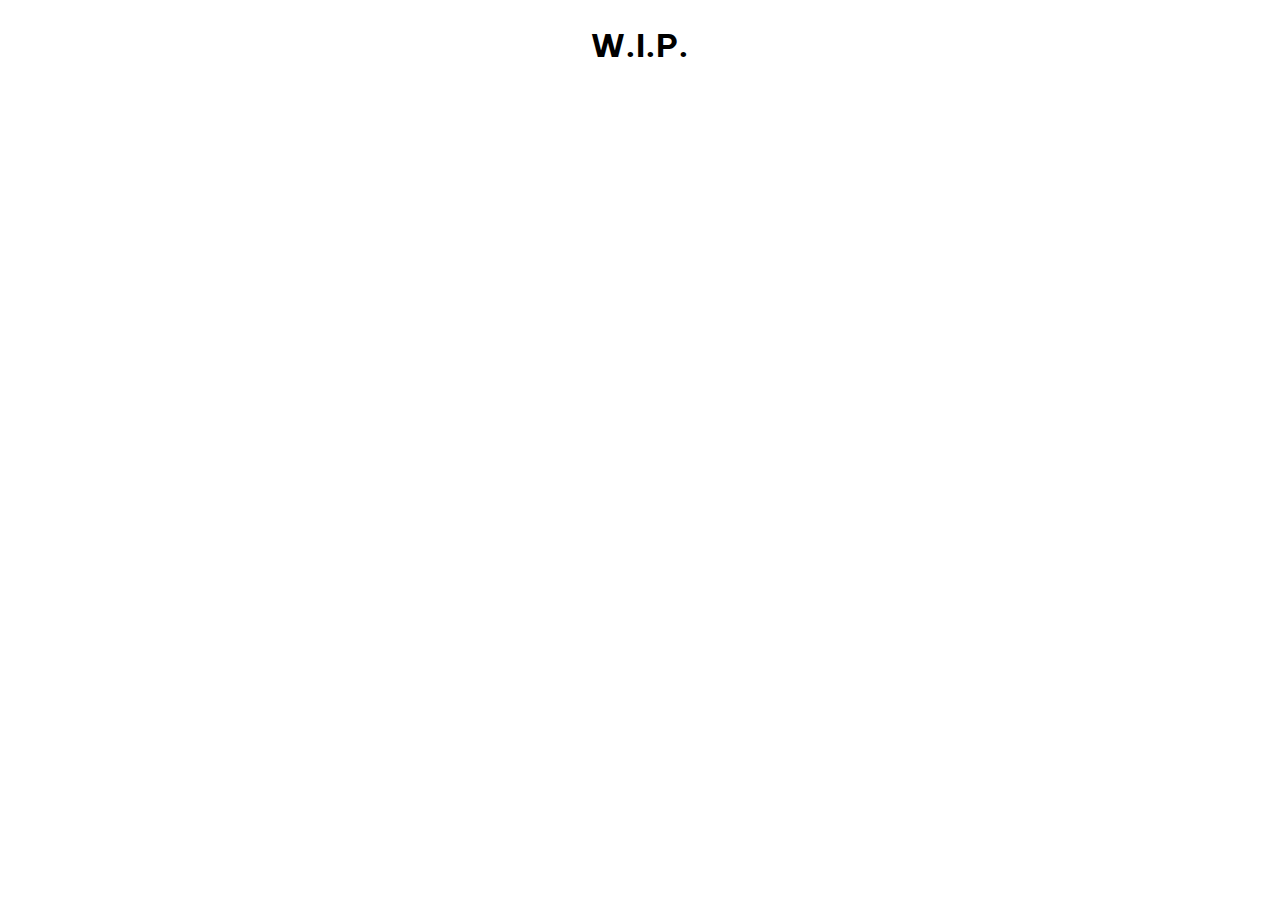
==== index.html @ d74b0856 "yeah4" ====
<!doctype html>
<html lang="en">
  <head>
    <!-- stuff -->
    <meta charset="utf-8">
    <meta name="viewport" content="width=device-width, initial-scale=1, shrink-to-fit=no">
    <link rel="stylesheet" href="style.css">
    <title>delta</title>
  </head>
  <body>
 
    <h1>W.I.P.</h1>
        
          </div>
        
      </div>
    </div>

  </body>

</html>
---- style.css ----
@import url('https://fonts.googleapis.com/css2?family=Be+Vietnam+Pro&display=swap');

h1 {
  color: black;
  font-family: 'Be Vietnam Pro', sans-serif;
  text-align: center;
  margin-top: 2%;
}

h2 {
  color: black;
  font-family: 'Be Vietnam Pro', sans-serif;
  text-align: center;
  margin-top: 2%;
  }

P {
  color: black;
  font-family: 'Be Vietnam Pro', sans-serif;
  text-align: center;
  margin-top: 2%;
}

a {
  color:#448EE4;
  
  -o-transition:.5s;
  -ms-transition:.5s;
  -moz-transition:.5s;
  -webkit-transition:.5s;
  transition:.5s;
}
a:hover { color: skyblue; }
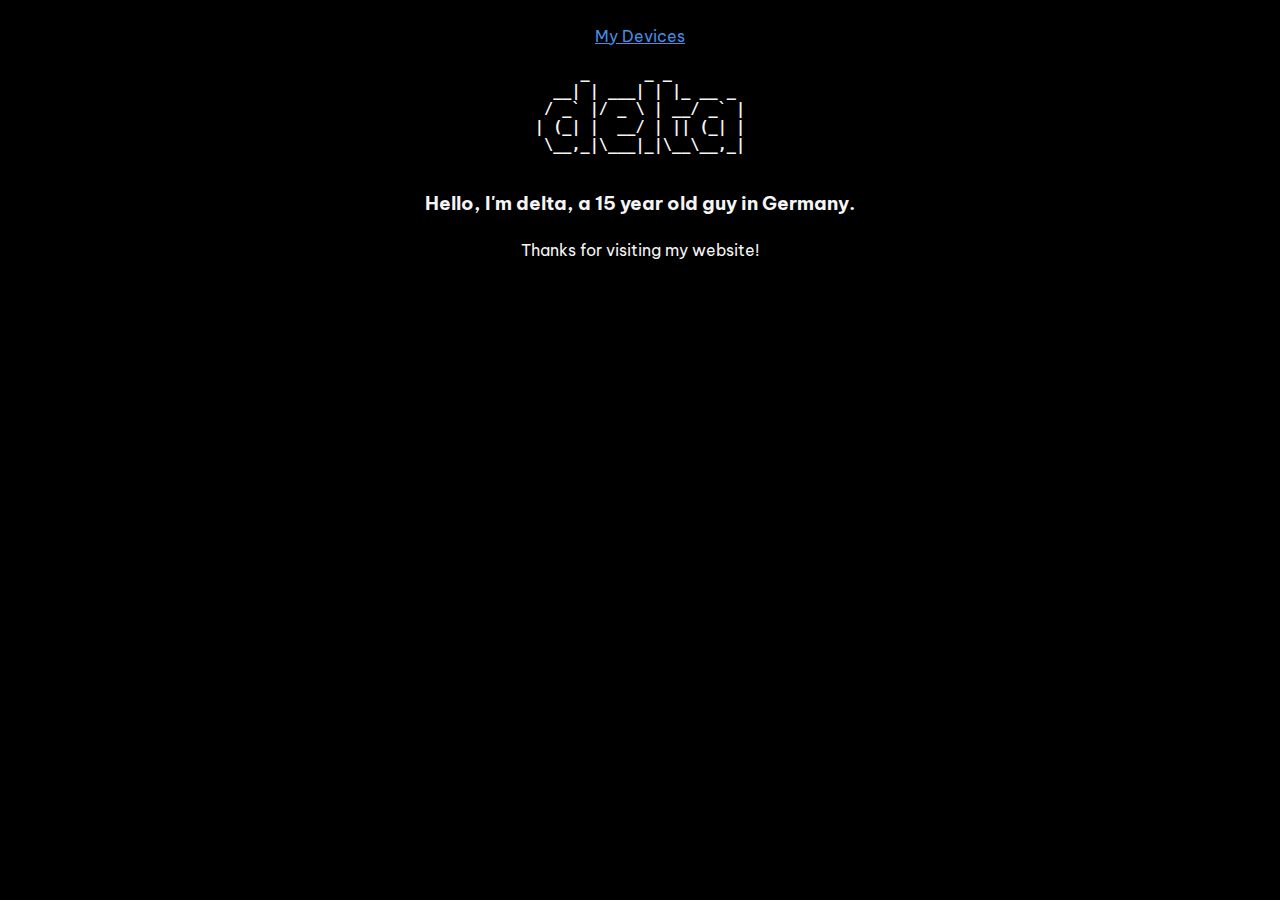
==== commit c158c881: "big update" ====
--- a/index.html
+++ b/index.html
@@ -5,17 +5,21 @@
     <meta charset="utf-8">
     <meta name="viewport" content="width=device-width, initial-scale=1, shrink-to-fit=no">
     <link rel="stylesheet" href="style.css">
-    <title>delta</title>
+    <title>delta (W.I.P)</title>
   </head>
   <body>
- 
-    <h1>W.I.P.</h1>
-        
-          </div>
-        
-      </div>
-    </div>
-
+    <a href="devices.html">My Devices</a>
+    
+      <h3><pre>
+     _      _ _        
+  __| | ___| | |_ __ _ 
+ / _` |/ _ \ | __/ _` |
+| (_| |  __/ | || (_| |
+ \__,_|\___|_|\__\__,_|
+   </pre></h3>
+      <h3>Hello, I'm delta, a 15 year old guy in Germany.</h3>
+      <p>Thanks for visiting my website!</p>
+      
   </body>
 
 </html>
--- a/style.css
+++ b/style.css
@@ -1,21 +1,29 @@
 @import url('https://fonts.googleapis.com/css2?family=Be+Vietnam+Pro&display=swap');
 
+body {
+  background-color: black;
+  color: whitesmoke;
+  font-family: 'Be Vietnam Pro', sans-serif;
+  text-align: center;
+  margin-top: 2%;
+}
+
 h1 {
-  color: black;
+  color: whitesmoke;
   font-family: 'Be Vietnam Pro', sans-serif;
   text-align: center;
   margin-top: 2%;
 }
 
 h2 {
-  color: black;
+  color: whitesmoke;
   font-family: 'Be Vietnam Pro', sans-serif;
   text-align: center;
   margin-top: 2%;
   }
 
 P {
-  color: black;
+  color: whitesmoke;
   font-family: 'Be Vietnam Pro', sans-serif;
   text-align: center;
   margin-top: 2%;
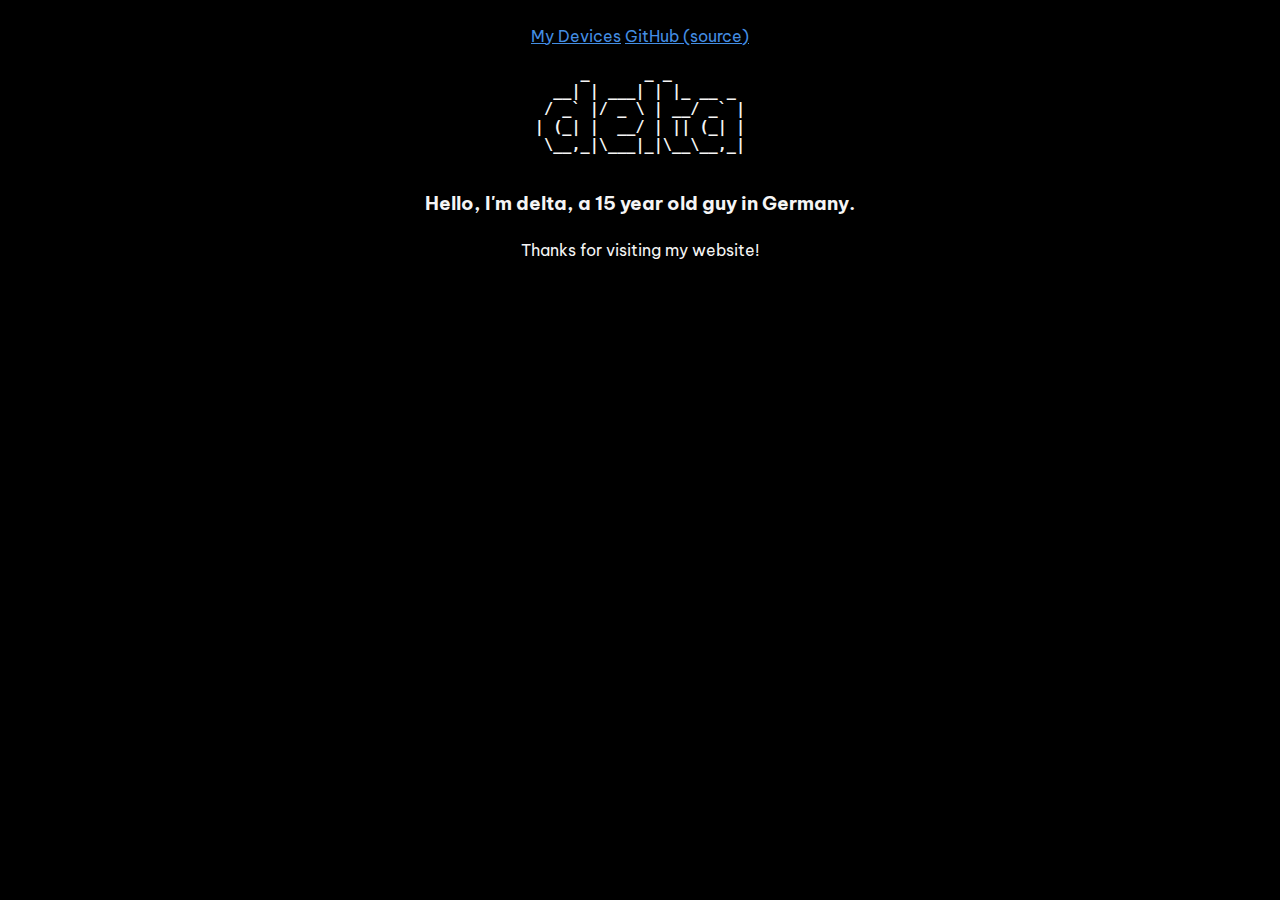
==== commit 9b0eda25: "Update index.html" ====
--- a/index.html
+++ b/index.html
@@ -9,6 +9,7 @@
   </head>
   <body>
     <a href="devices.html">My Devices</a>
+    <a href="https://github.com/deltaALT/deltaALT.github.io">GitHub (source)</a>
     
       <h3><pre>
      _      _ _        
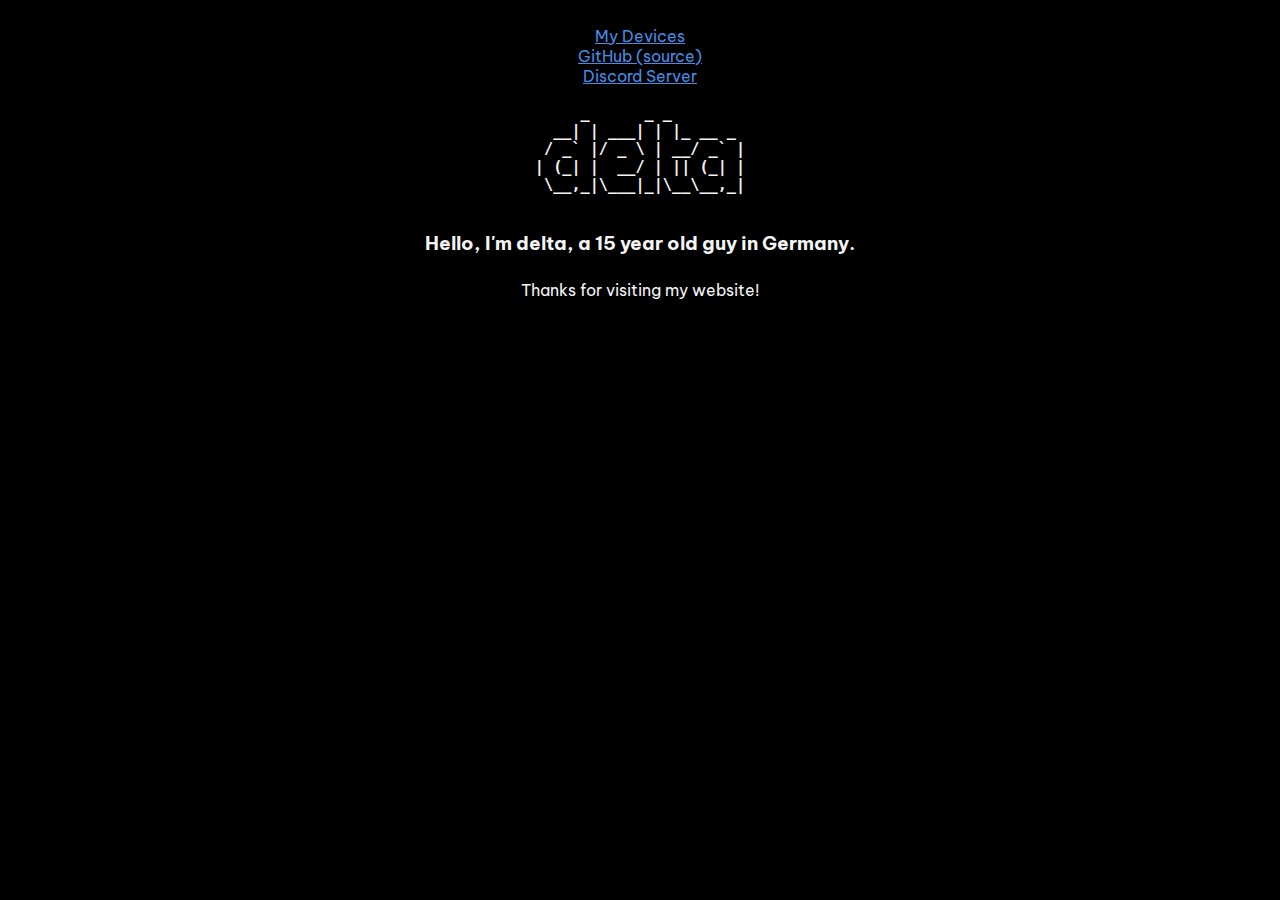
==== commit d21e697c: "Update index.html" ====
--- a/index.html
+++ b/index.html
@@ -9,7 +9,10 @@
   </head>
   <body>
     <a href="devices.html">My Devices</a>
+    <br> 
     <a href="https://github.com/deltaALT/deltaALT.github.io">GitHub (source)</a>
+    <br>
+    <a href="https://discord.gg/qEuB2fBXrt">Discord Server</a>
     
       <h3><pre>
      _      _ _        
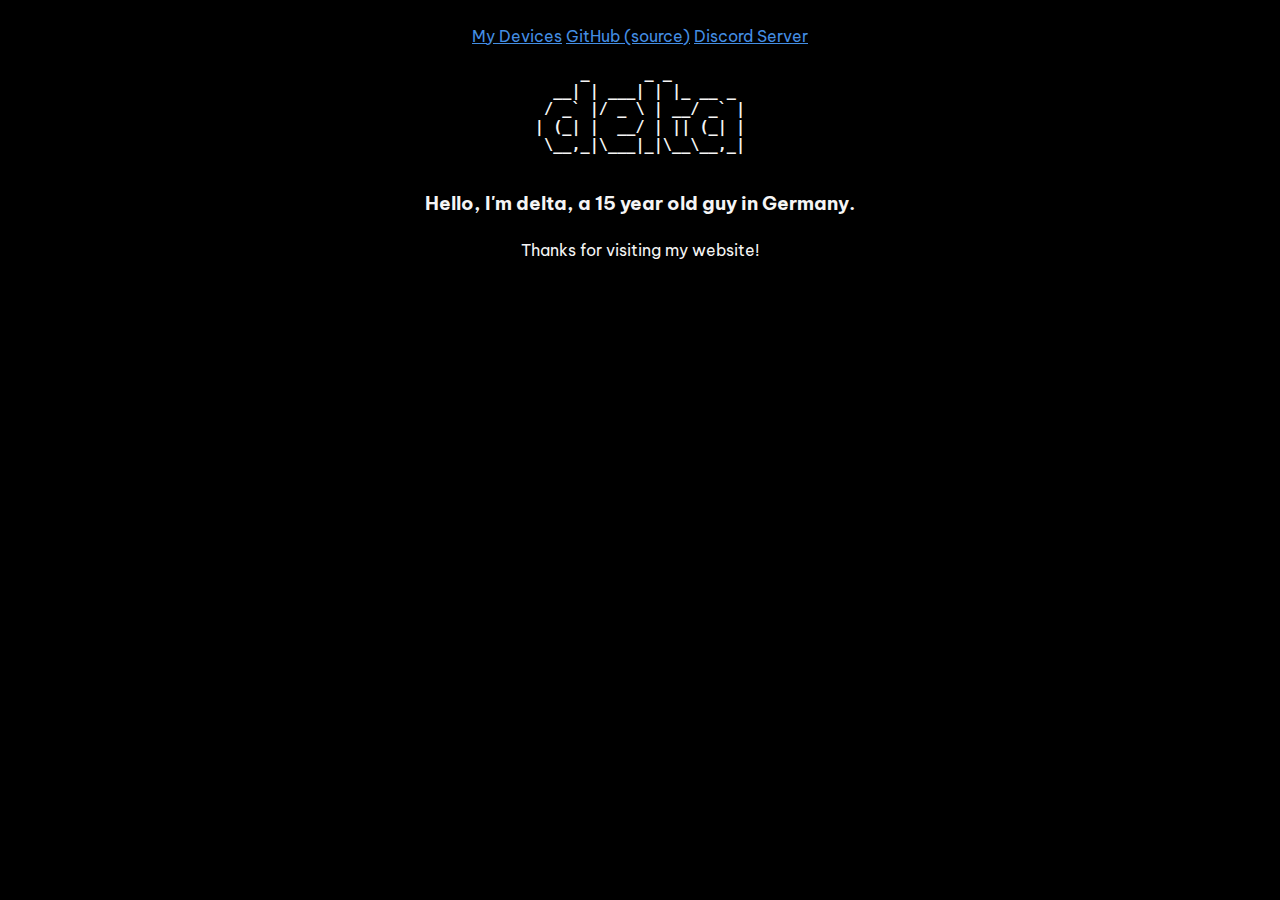
==== commit 467b21ad: "Update index.html" ====
--- a/index.html
+++ b/index.html
@@ -9,9 +9,7 @@
   </head>
   <body>
     <a href="devices.html">My Devices</a>
-    <br> 
     <a href="https://github.com/deltaALT/deltaALT.github.io">GitHub (source)</a>
-    <br>
     <a href="https://discord.gg/qEuB2fBXrt">Discord Server</a>
     
       <h3><pre>
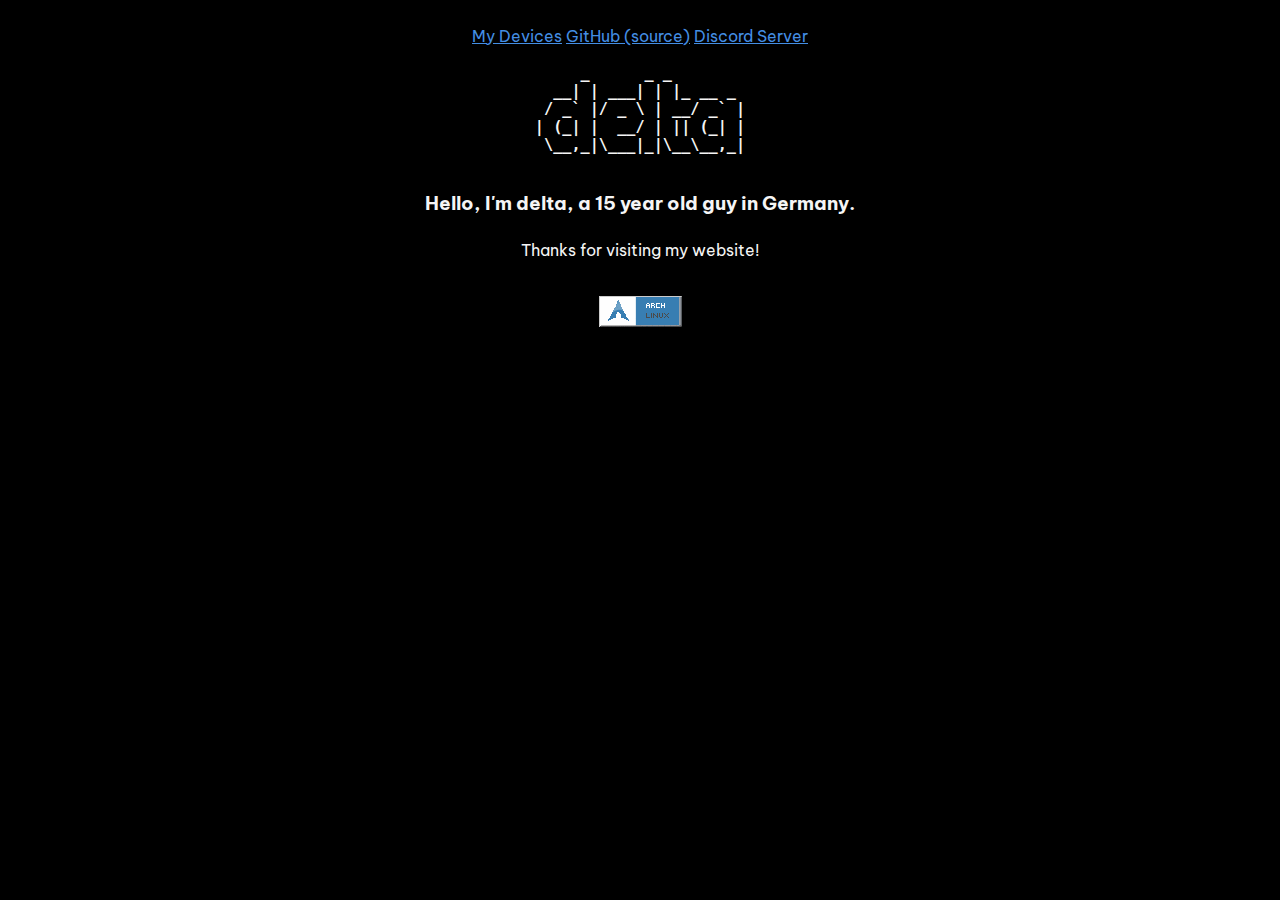
==== commit 084b74b7: "Update index.html" ====
--- a/index.html
+++ b/index.html
@@ -21,7 +21,10 @@
    </pre></h3>
       <h3>Hello, I'm delta, a 15 year old guy in Germany.</h3>
       <p>Thanks for visiting my website!</p>
-      
+
+      <br>
+
+    <a href="https://archlinux.org"><img src="arch83x31.gif"></a>
   </body>
 
 </html>
--- a/style.css
+++ b/style.css
@@ -39,3 +39,27 @@
   transition:.5s;
 }
 a:hover { color: skyblue; }
+
+details {
+  user-select: none;
+}
+
+details>summary span.icon {
+  width: 12px;
+  height: 12px;
+  transition: all 0.5s;
+  margin-left: auto;
+}
+
+details[open] summary span.icon {
+  transform: rotate(180deg);
+}
+
+summary {
+  display: flex;
+  cursor: pointer;
+}
+
+summary::-webkit-details-marker {
+  display: none;
+}
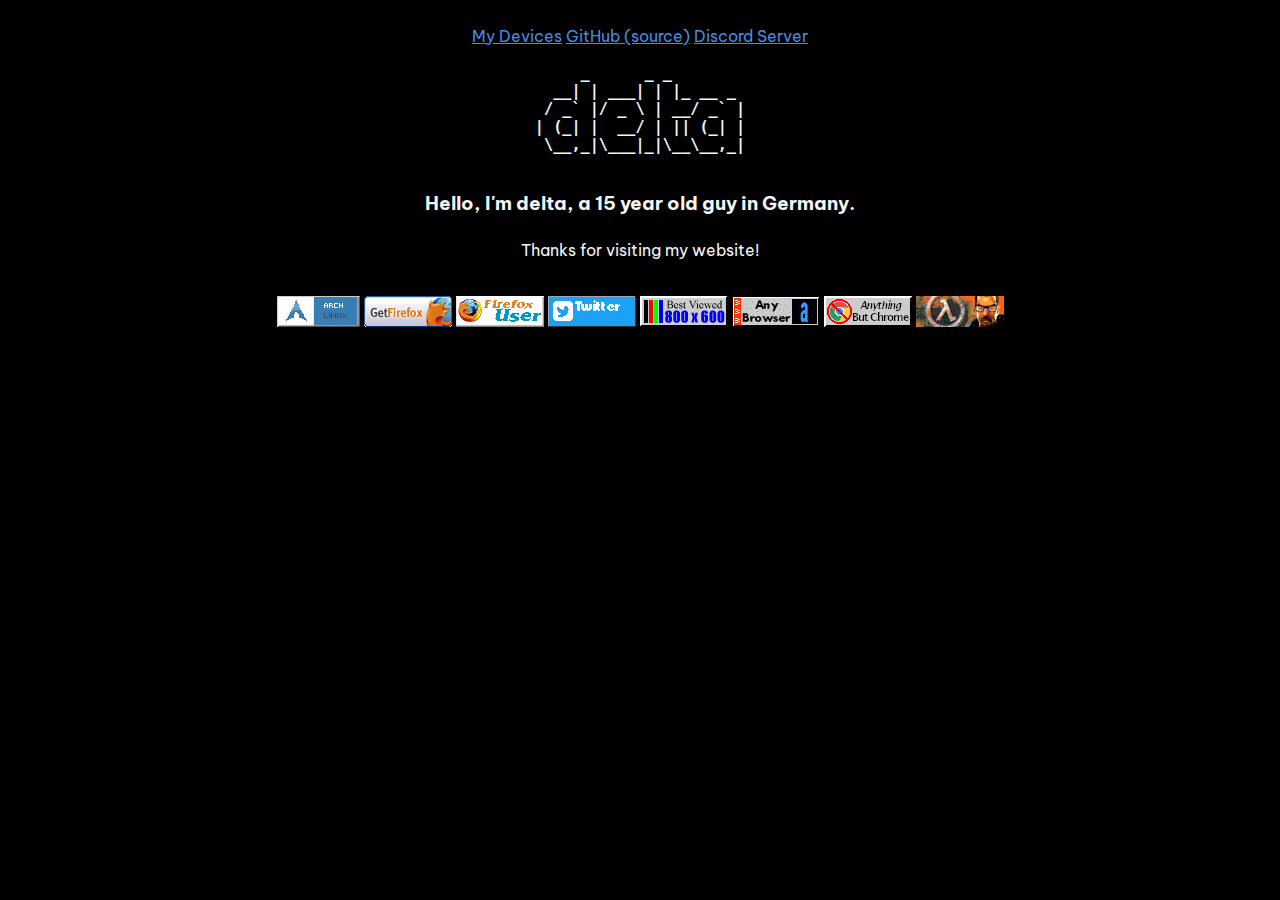
==== commit 9cf3fdb7: "Update index.html" ====
--- a/index.html
+++ b/index.html
@@ -24,7 +24,15 @@
 
       <br>
 
-    <a href="https://archlinux.org"><img src="arch83x31.gif"></a>
+    <a href="https://archlinux.org/"><img src="arch83x31.gif"></a>
+    <a href="https://www.mozilla.org/en-US/firefox/"><img src="getfirefox.gif"></a>
+    <a href="https://www.mozilla.org/en-US/firefox/"><img src="firefoxuser.gif"></a>
+    <a href="https://www.twitter.com/delta3008/"><img src="twitter.gif"></a>
+    <img src="800x600a.gif">
+    <img src="anybrowser.gif">
+    <img src="anythingbut.gif">
+    <img src="half-life.gif">
+    
   </body>
 
 </html>
